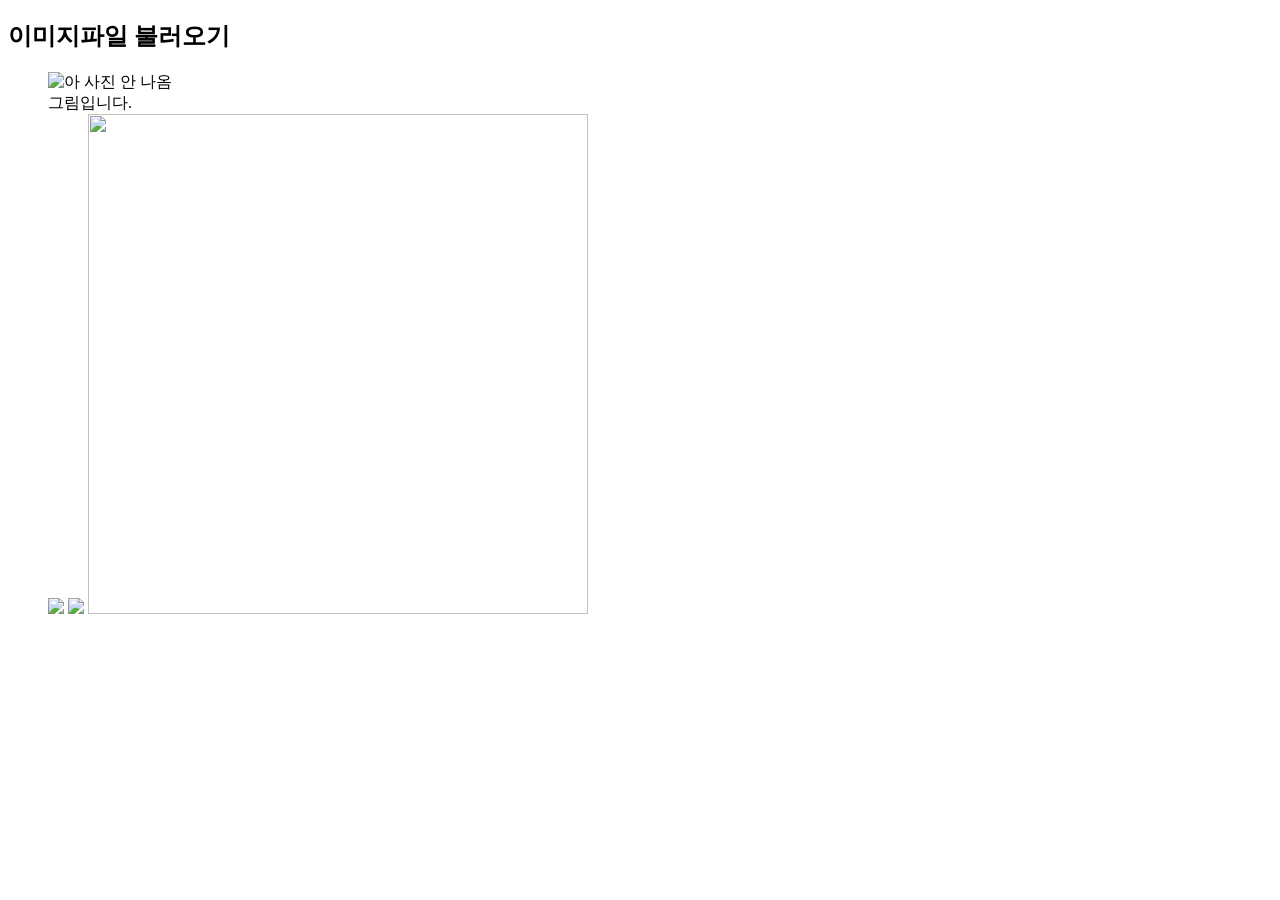
==== doc02.html @ 01acb38b "첫 번째 커밋" ====
<!DOCTYPE html>
<html>
    <head>

        <body>
            <h2>이미지파일 불러오기</h2>
            <figure>
                <img src="image1.jpg" alt="아 사진 안 나옴"> <br> 
                <figcaption>그림입니다.</figcaption>
                <img src="image1.jpg" width = "50%">
                <img src="image1.jpg" height = "500px">
                <img src="image1.jpg" width = "500" height = "500px">
            </figure>

        </body>
    </head>
</html>
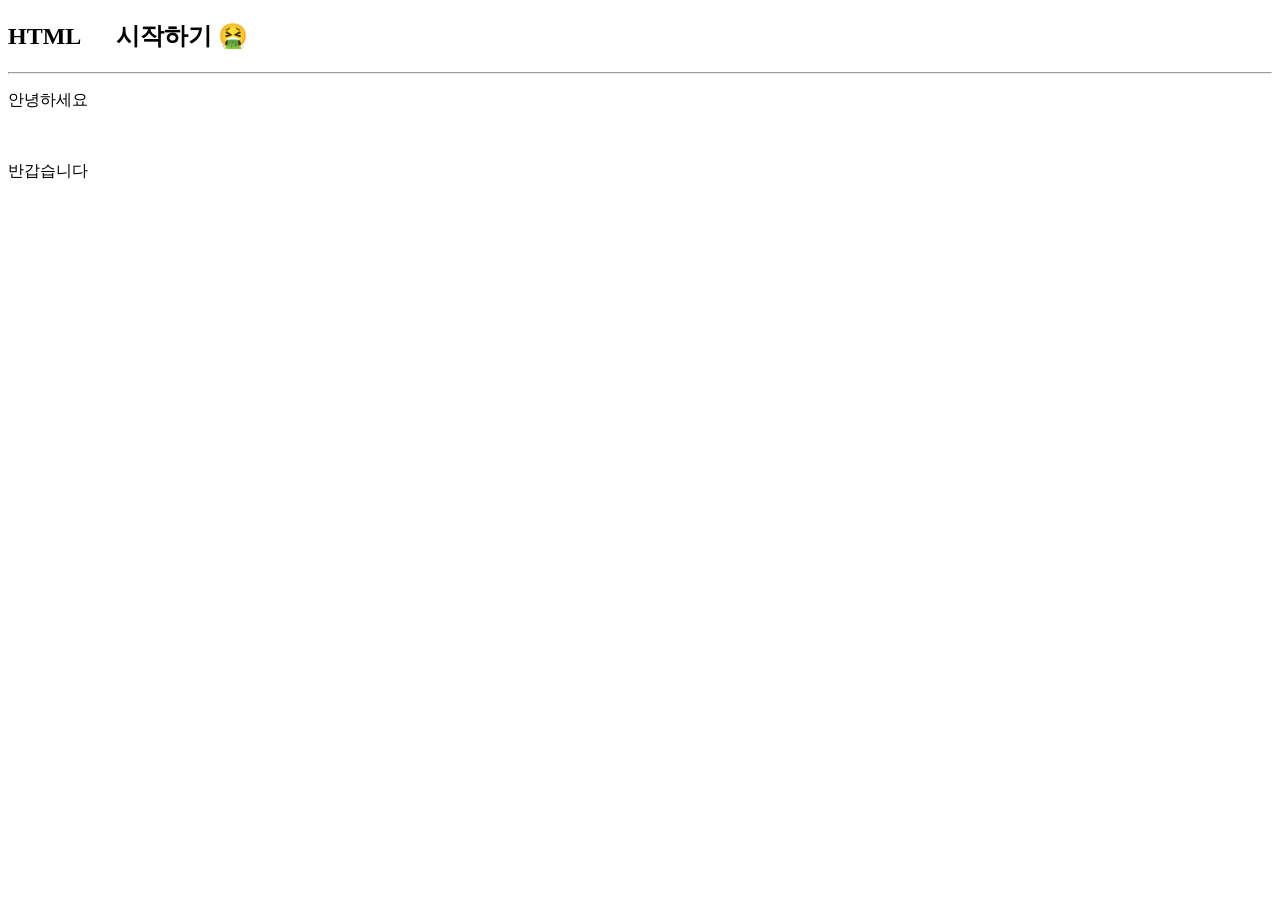
==== commit 4dada3c7: "중간 전 과제" ====
--- a/doc02.html
+++ b/doc02.html
@@ -1,17 +1,14 @@
 <!DOCTYPE html>
-<html>
+<html>  
     <head>
-
-        <body>
-            <h2>이미지파일 불러오기</h2>
-            <figure>
-                <img src="image1.jpg" alt="아 사진 안 나옴"> <br> 
-                <figcaption>그림입니다.</figcaption>
-                <img src="image1.jpg" width = "50%">
-                <img src="image1.jpg" height = "500px">
-                <img src="image1.jpg" width = "500" height = "500px">
-            </figure>
-
-        </body>
+        <title>양규원 </title> 
+        <meta charset="utf-8">
     </head>
+    <body>   
+            <h2> HTML &nbsp;&nbsp;&nbsp;&nbsp; 시작하기 🤮</h2><hr>
+            <p>안녕하세요</p><br>
+            <p>반갑습니다</p>
+    </body>
+    
+    
 </html>
